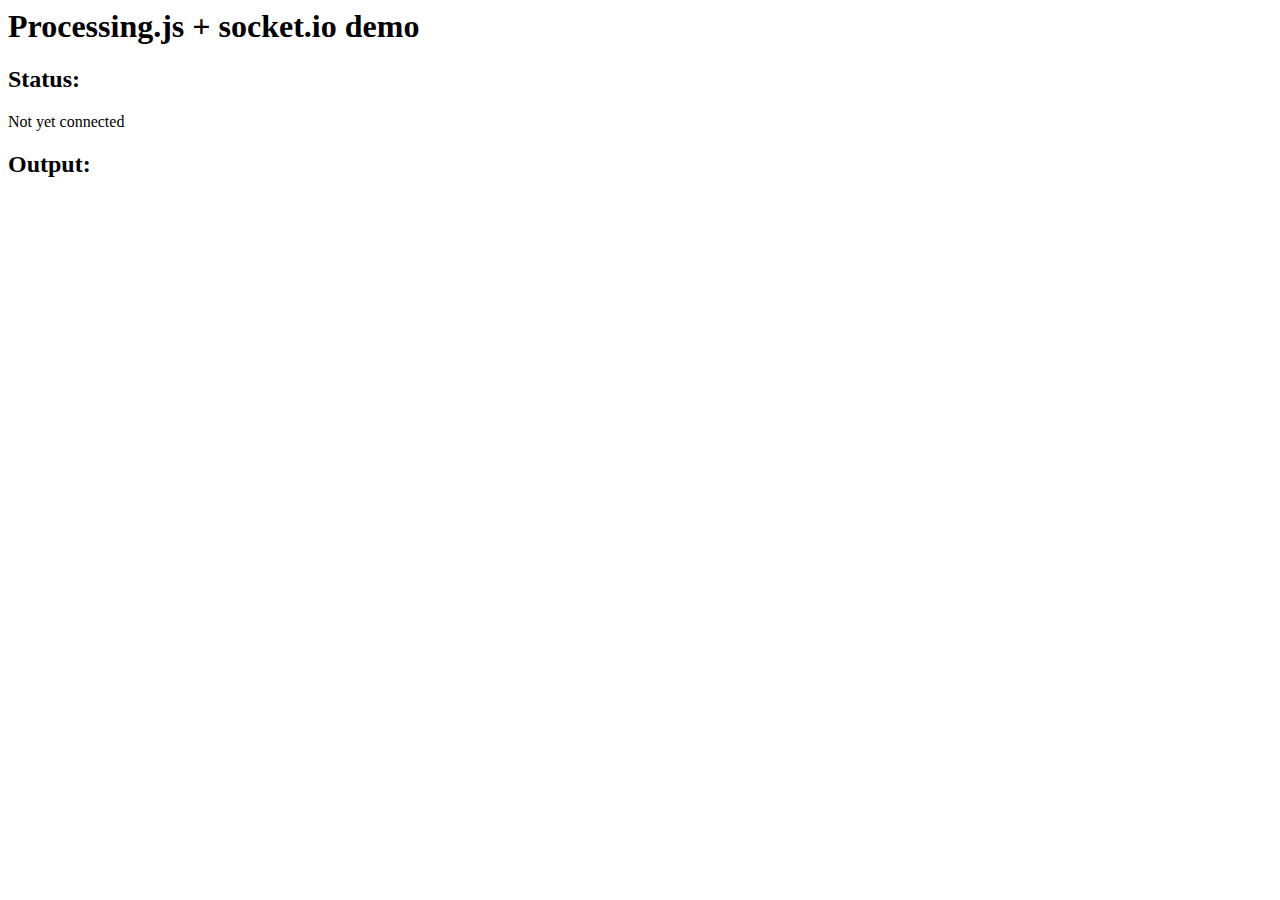
==== labs/processing-js/index.html @ 1a951242 "Start of adding simple processing-js demo" ====
<html>
<head>
<title>Processing.js + socket.io demo</title>
</head>
<body>
<h1>Processing.js + socket.io demo</h1>
<h2>Status:</h2>
<p><span id="status">Not yet connected</span></p>
<h2>Output:</h2>
<p><canvas id="canvas1" width="200" height="200"></canvas></p>
<pre>
<span id="output"><!--%OUTPUT%--></span>
</pre>

<script src="/socket.io/socket.io.js"></script> 
<script src="processing.js"></script>
<script type="text/javascript"><!-- 
var socket = new io.Socket(null, {port: 3001, rememberTransport: false}); 
socket.connect();
socket.on('connect', function() {
 document.getElementById("status").innerHTML="Connected";
});
socket.on('message', function(data) {
 document.getElementById("output").innerHTML+=data;
});
socket.on('disconnect', function(){
 document.getElementById("status").innerHTML="Disconnected";
});

// Simple way to attach js code to the canvas is by using a function
function sketchProc(processing) {
  // Override draw function, by default it will be called 60 times per second
  processing.draw = function() {
    // determine center and max clock arm length
    var centerX = processing.width / 2, centerY = processing.height / 2;
    var maxArmLength = Math.min(centerX, centerY);

    function drawArm(position, lengthScale, weight) {      
      processing.strokeWeight(weight);
      processing.line(centerX, centerY, 
        centerX + Math.sin(position * 2 * Math.PI) * lengthScale * maxArmLength,
        centerY - Math.cos(position * 2 * Math.PI) * lengthScale * maxArmLength);
    }

    // erase background
    processing.background(224);

    var now = new Date();

    // Moving hours arm by small increments
    var hoursPosition = (now.getHours() % 12 + now.getMinutes() / 60) / 12;
    drawArm(hoursPosition, 0.5, 5);

    // Moving minutes arm by small increments
    var minutesPosition = (now.getMinutes() + now.getSeconds() / 60) / 60;
    drawArm(minutesPosition, 0.80, 3);

    // Moving hour arm by second increments
    var secondsPosition = now.getSeconds() / 60;
    drawArm(secondsPosition, 0.90, 1);
  };
  
}

var canvas = document.getElementById("canvas1");
// attaching the sketchProc function to the canvas
var p = new Processing(canvas, sketchProc);
// p.exit(); to detach it
--></script>
</body>
</html>
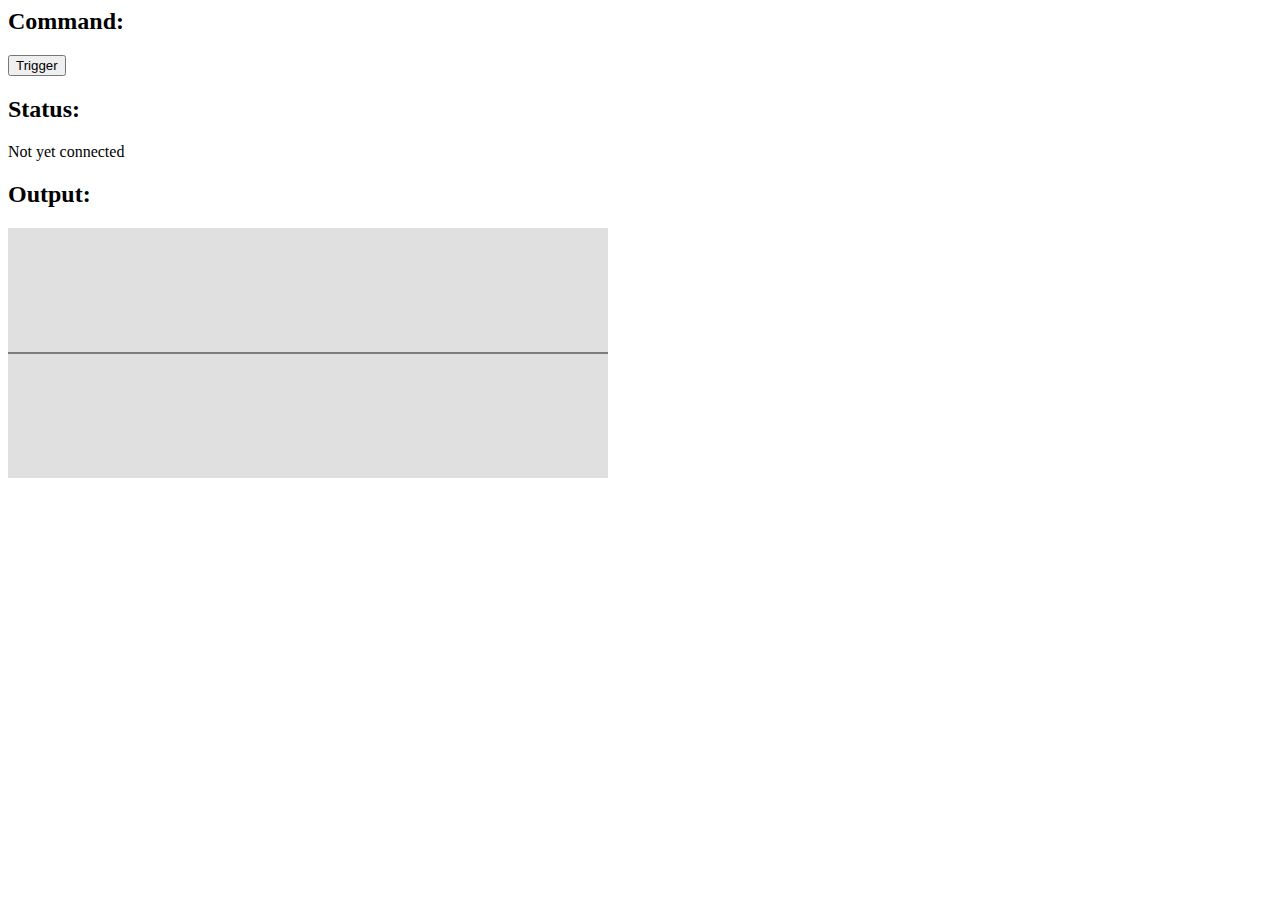
==== commit d27005c1: "Removed title to save space" ====
--- a/labs/processing-js/index.html
+++ b/labs/processing-js/index.html
@@ -3,69 +3,83 @@
 <title>Processing.js + socket.io demo</title>
 </head>
 <body>
-<h1>Processing.js + socket.io demo</h1>
+<h2>Command:</h2>
+<p><button onclick="trigger()">Trigger</button>
 <h2>Status:</h2>
 <p><span id="status">Not yet connected</span></p>
 <h2>Output:</h2>
-<p><canvas id="canvas1" width="200" height="200"></canvas></p>
+<canvas id="canvas1"></canvas>
 <pre>
 <span id="output"><!--%OUTPUT%--></span>
 </pre>
 
 <script src="/socket.io/socket.io.js"></script> 
 <script src="processing.js"></script>
-<script type="text/javascript"><!-- 
+<script type="text/javascript">
+var graphDataSize = 50;
+var graphData = new Array(graphDataSize);
+var sketchProc = function(p) {
+ p.frameRate(10);
+ p.size(600, 250);
+ 
+ var rangeY = 256;
+ var centerY = p.height / 2;
+ var scaleY = p.height / rangeY;
+ var stepX = p.width / (graphDataSize - 1);
+ 
+ // The draw function will be called frameRate times per second
+ p.draw = function() {
+  // erase background
+  p.background(224);
+
+  // draw axis
+  p.stroke(25);
+  p.strokeWeight(1);
+  p.line(0, centerY, p.width, centerY);
+
+  // draw graph
+  p.stroke(0);
+  p.strokeWeight(3);
+  //p.line(0, centerY+1, p.width, centerY+1);
+  var lastX = 0, nextX = 0, lastY, nextY;
+  for(var point in graphData) {
+   nextY = centerY - (graphData[point] * scaleY);
+   if(point != 0) {
+    p.line(lastX, lastY, nextX, nextY);
+    lastX += stepX;
+   }
+   nextX += stepX;
+   lastY = nextY;
+  }
+ };
+}
+
+var canvas = document.getElementById("canvas1");
+var processing = new Processing(canvas, sketchProc);
+
 var socket = new io.Socket(null, {port: 3001, rememberTransport: false}); 
 socket.connect();
 socket.on('connect', function() {
  document.getElementById("status").innerHTML="Connected";
 });
 socket.on('message', function(data) {
- document.getElementById("output").innerHTML+=data;
+ var myData = window.atob(data);
+ for(var i=0; i<graphDataSize; i++) {
+  var b = myData.charCodeAt(i);
+  if(b>=128) {
+   b = b-256;
+  }
+  window.graphData[i] = b;
+ }
 });
-socket.on('disconnect', function(){
+socket.on('disconnect', function() {
  document.getElementById("status").innerHTML="Disconnected";
+ p.exit();
 });
 
-// Simple way to attach js code to the canvas is by using a function
-function sketchProc(processing) {
-  // Override draw function, by default it will be called 60 times per second
-  processing.draw = function() {
-    // determine center and max clock arm length
-    var centerX = processing.width / 2, centerY = processing.height / 2;
-    var maxArmLength = Math.min(centerX, centerY);
-
-    function drawArm(position, lengthScale, weight) {      
-      processing.strokeWeight(weight);
-      processing.line(centerX, centerY, 
-        centerX + Math.sin(position * 2 * Math.PI) * lengthScale * maxArmLength,
-        centerY - Math.cos(position * 2 * Math.PI) * lengthScale * maxArmLength);
-    }
-
-    // erase background
-    processing.background(224);
-
-    var now = new Date();
-
-    // Moving hours arm by small increments
-    var hoursPosition = (now.getHours() % 12 + now.getMinutes() / 60) / 12;
-    drawArm(hoursPosition, 0.5, 5);
-
-    // Moving minutes arm by small increments
-    var minutesPosition = (now.getMinutes() + now.getSeconds() / 60) / 60;
-    drawArm(minutesPosition, 0.80, 3);
-
-    // Moving hour arm by second increments
-    var secondsPosition = now.getSeconds() / 60;
-    drawArm(secondsPosition, 0.90, 1);
-  };
-  
-}
-
-var canvas = document.getElementById("canvas1");
-// attaching the sketchProc function to the canvas
-var p = new Processing(canvas, sketchProc);
-// p.exit(); to detach it
---></script>
+trigger = function() {
+ socket.send("trigger");
+};
+</script>
 </body>
 </html>
